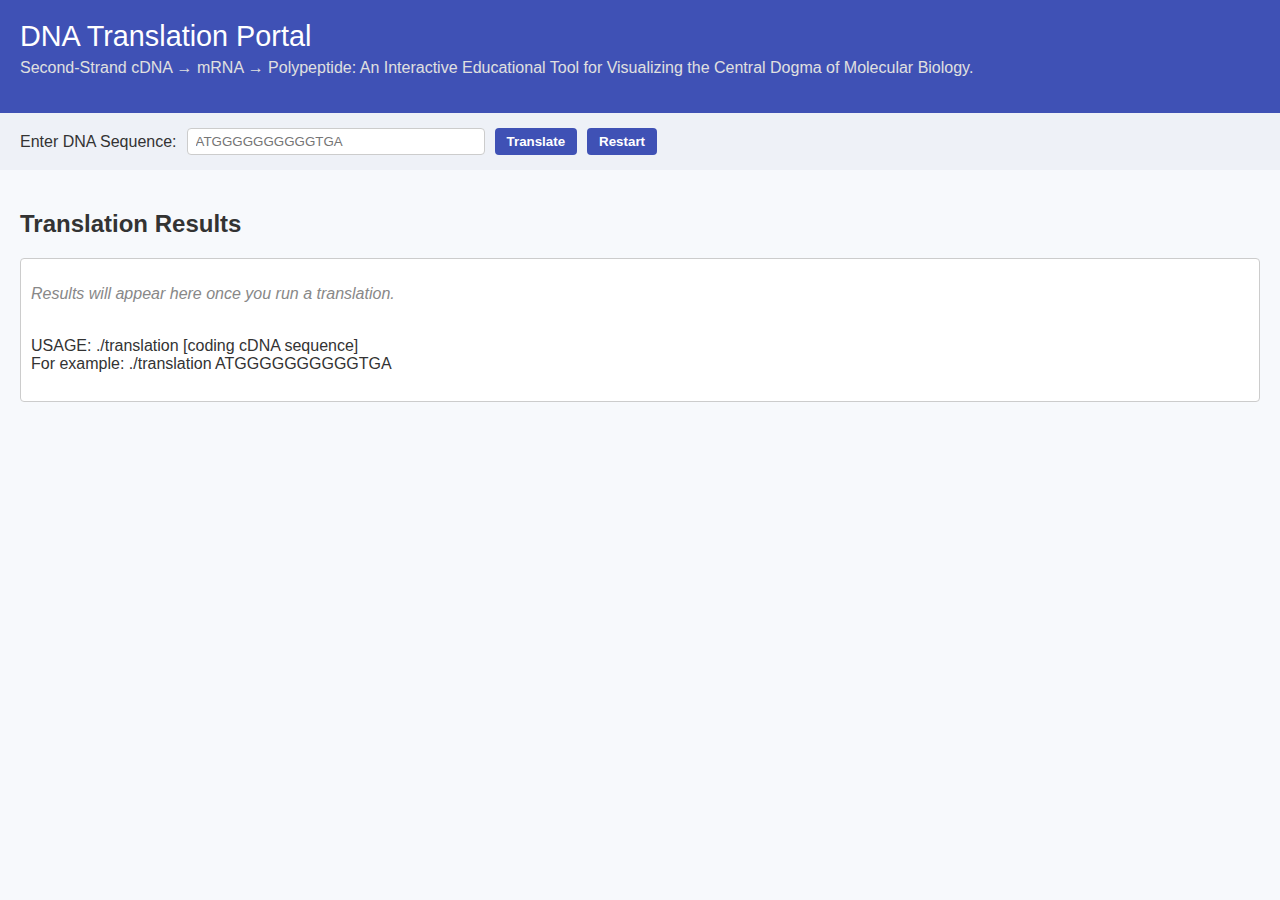
==== index.html @ acabf09b "Add files via upload" ====
<!DOCTYPE html>
<html lang="en">
<head>
  <meta charset="UTF-8" />
  <title>DNA Translation Portal</title>
  <link rel="stylesheet" href="style.css" />
</head>
<body>

  <header>
    <h1>DNA Translation Portal</h1>
    <p class="subtitle">
      Second-Strand cDNA → mRNA → Polypeptide: An Interactive Educational Tool for Visualizing the Central Dogma of Molecular Biology.
    </p>
  </header>

  <section class="input-section">
    <label for="dnaInput">Enter DNA Sequence:</label>
    <input id="dnaInput" type="text" placeholder="ATGGGGGGGGGGTGA" />
    <button id="translateBtn">Translate</button>
    <button id="restartBtn">Restart</button>
  </section>

  <!-- Progress bar container (hidden by default) -->
  <div id="progressContainer" class="hidden">
    <div id="progressBar"></div>
  </div>

  <!-- A container to show the results of each translation attempt -->
  <section id="resultsSection">
    <h2>Translation Results</h2>
    <div id="resultsArea">
      <p class="placeholder">Results will appear here once you run a translation.</p>
    </div>
  </section>

  <!-- 
    1) We define the Module object so Emscripten picks it up.
    2) Using NO_EXIT_RUNTIME=1 so we can re-run main() multiple times without reloading.
  -->
  <script>
    var Module = {
      noExitRuntime: true, 
      print: (text) => {
        const resultsDiv = document.getElementById('resultsArea');
        resultsDiv.innerHTML += text + "<br/>";
      },
      printErr: (text) => {
        const resultsDiv = document.getElementById('resultsArea');
        resultsDiv.innerHTML += `<span class="errMsg">Error: ${text}</span><br/>`;
      },
      onRuntimeInitialized: () => {
        console.log("WebAssembly module loaded. Ready to translate.");
      }
    };
  </script>

  <!-- Emscripten-generated files (translation.js loads .wasm) -->
  <script src="translation.js"></script>
  
  <!-- Our custom UI logic -->
  <script src="script.js"></script>

</body>
</html>
---- style.css ----
/* Basic page layout */
body {
  margin: 0;
  padding: 0;
  font-family: "Segoe UI", Tahoma, sans-serif;
  background: #f7f9fc;
  color: #333;
}

header {
  background: #3f51b5; /* a formal bluish header */
  color: #fff;
  padding: 20px;
}

h1 {
  margin: 0;
  font-size: 1.8rem;
  font-weight: normal;
}

.subtitle {
  margin-top: 6px;
  font-size: 1rem;
  color: #e0e0e0;
}

.input-section {
  padding: 15px 20px;
  background: #eef1f7;
  display: flex;
  gap: 10px;
  align-items: center;
}

#dnaInput {
  width: 280px;
  padding: 5px 8px;
  border: 1px solid #ccc;
  border-radius: 4px;
}

#translateBtn, #restartBtn {
  padding: 6px 12px;
  border: none;
  border-radius: 4px;
  cursor: pointer;
  background: #3f51b5;
  color: #fff;
  font-weight: bold;
  transition: background 0.2s;
}
#translateBtn:hover, #restartBtn:hover {
  background: #303f9f;
}

#resultsSection {
  padding: 20px;
}

#resultsArea {
  margin-top: 10px;
  background: #fff;
  min-height: 100px;
  padding: 10px;
  border: 1px solid #ccc;
  border-radius: 4px;
}

.placeholder {
  color: #888;
  font-style: italic;
}

.notice {
  color: #d32f2f; /* A moderate red for emphasis */
}

.errMsg {
  color: #d32f2f; /* Also use a red shade for errors */
  font-weight: bold;
}

.successMsg {
  color: #388e3c; /* Green accent for success */
  font-weight: bold;
}

/* Progress bar styling */
#progressContainer {
  margin: 10px 20px;
  height: 8px;
  width: 200px;
  background: #ccc;
  border-radius: 4px;
  overflow: hidden;
}
.hidden {
  display: none;
}
#progressBar {
  height: 100%;
  width: 0;
  background: #3f51b5;
  transition: width 0.05s;
}
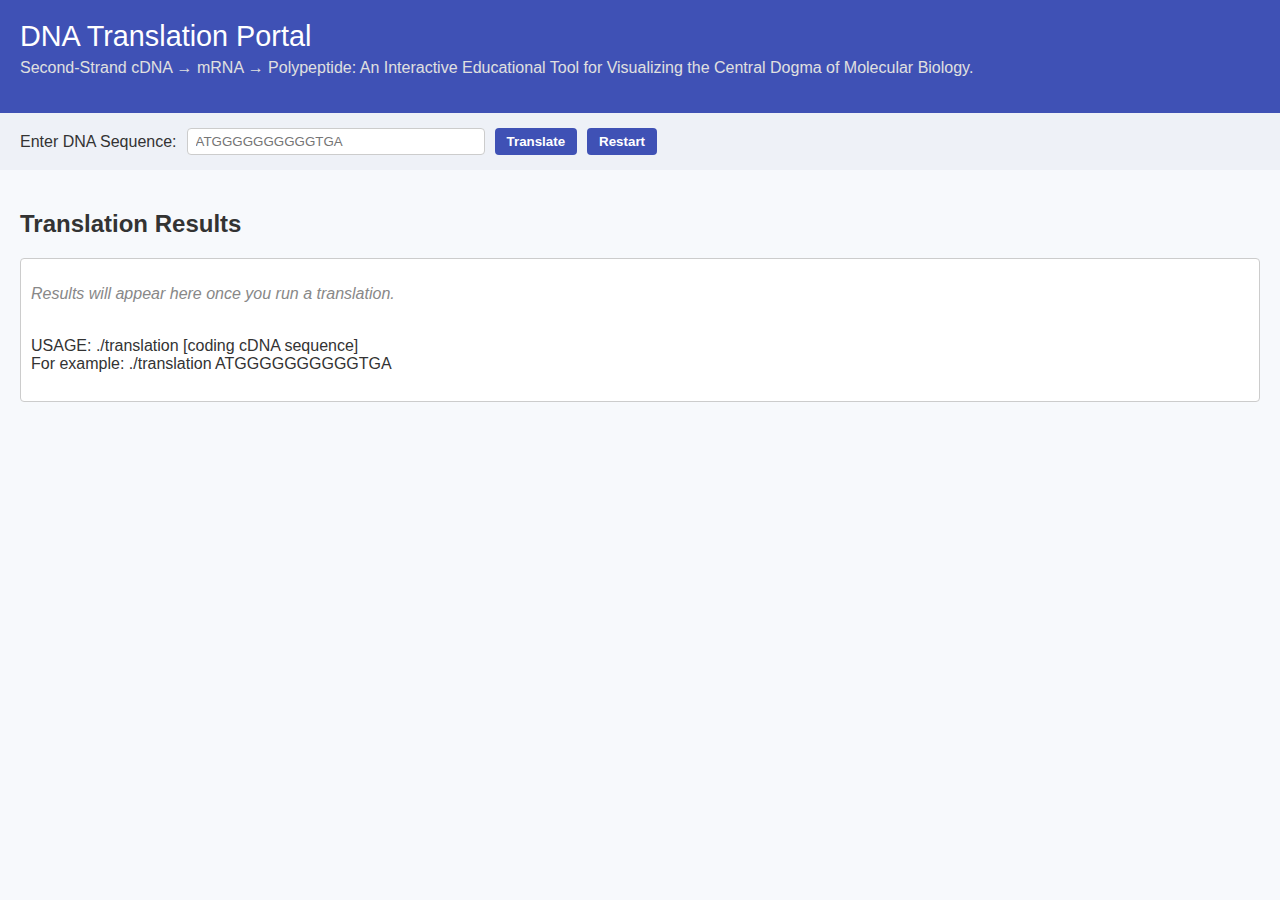
==== commit 7b73f3fe: "Update index.html" ====
--- a/index.html
+++ b/index.html
@@ -2,7 +2,8 @@
 <html lang="en">
 <head>
   <meta charset="UTF-8" />
-  <title>DNA Translation Portal</title>
+  <title>DNA Translation Portal – Educational Tool</title>
+  <meta name="description" content="An interactive, web-based tool illustrating second-strand cDNA translation. Ideal for students and educators interested in molecular biology." />
   <link rel="stylesheet" href="style.css" />
 </head>
 <body>
